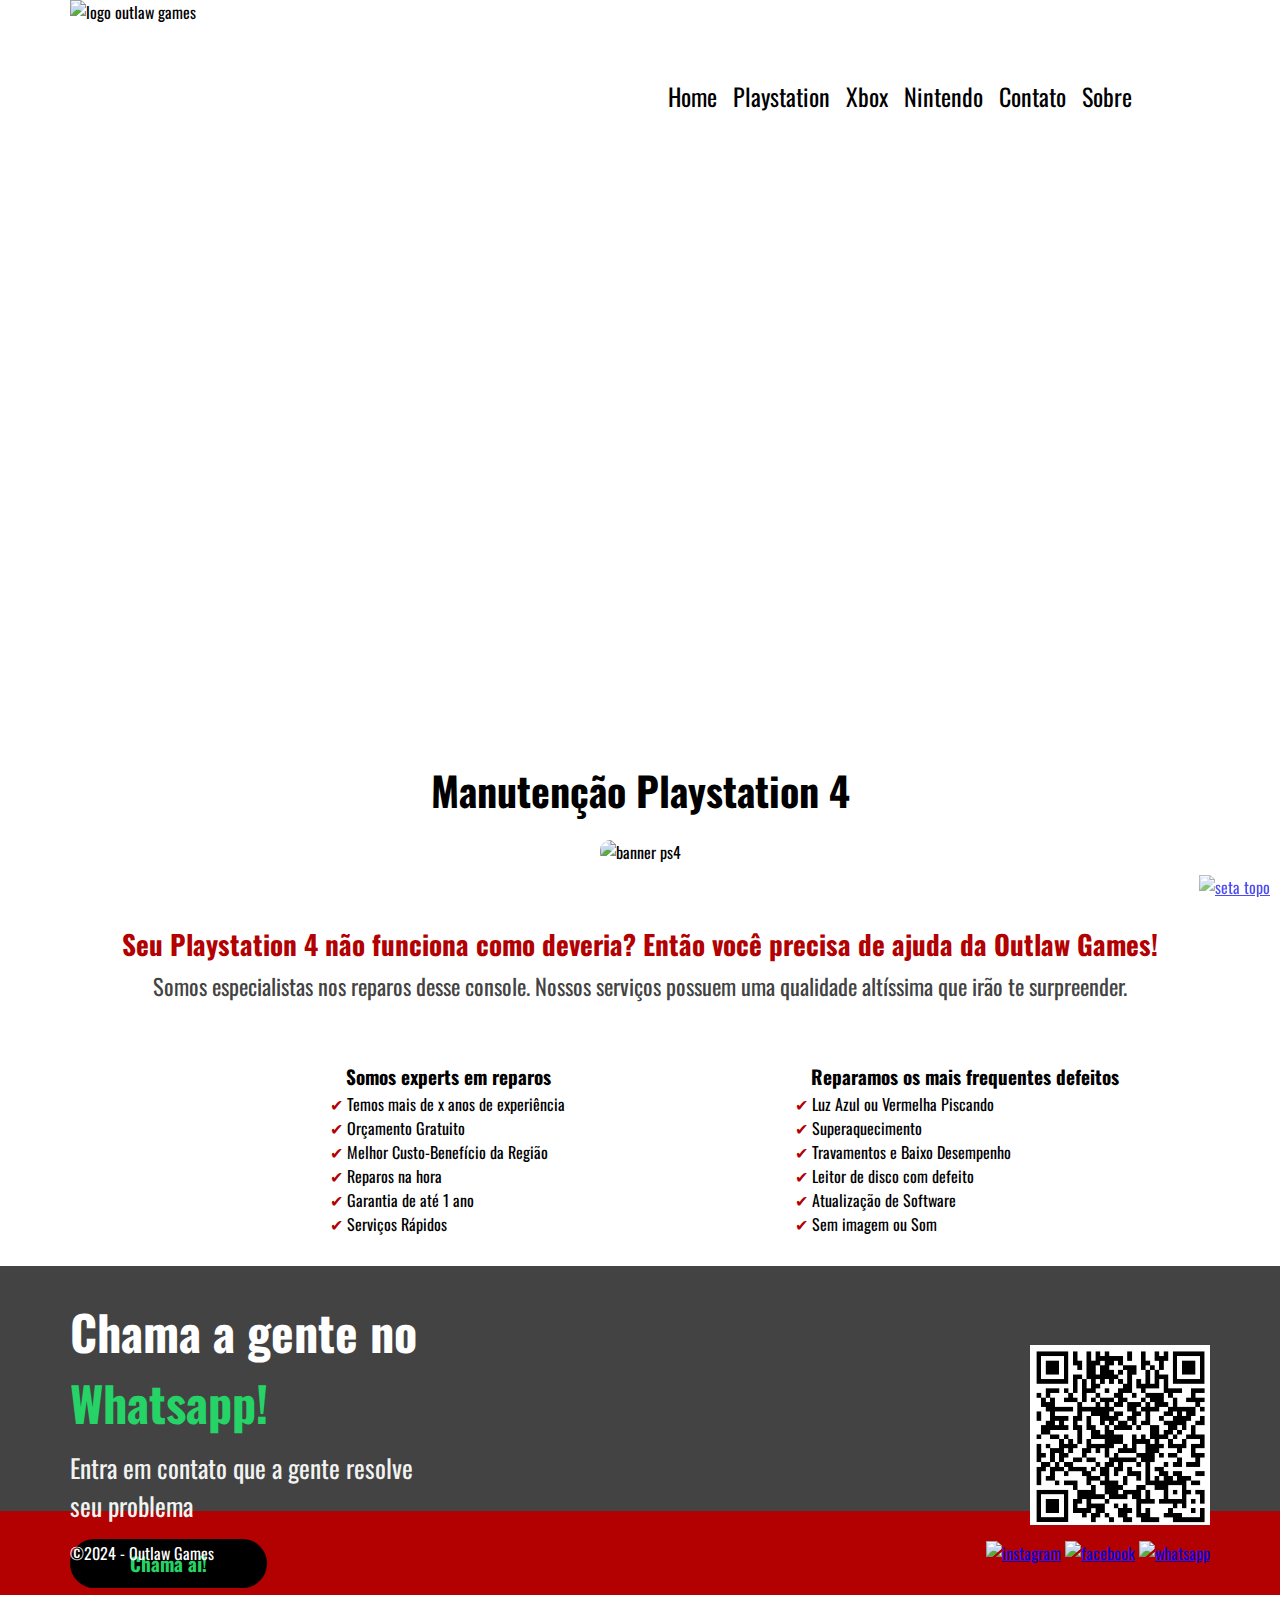
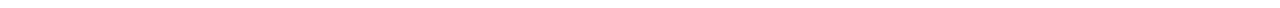
==== playstation/playstation4pro.html @ 86036681 "pagina ps4 concluida" ====
<!DOCTYPE html>
<html lang="pt-br">

<head>
    <meta charset="UTF-8">
    <meta name="viewport" content="width=device-width, initial-scale=1.0">
    <!-- Importante para SEO -->
    <title>Playstation 4</title>
    <!--Link com a folha de estilo -->
    <link rel="stylesheet" href="../style.css">
    <!-- Importante para SEO -->
    <meta name="description"
        content="Seu Playstation 4 está com defeito? Fale conosco e nós resolvemos agora o seu problema!">
    <!-- Define o favicon-->
    <link rel="icon" href="../img/logofinal99.png">
</head>

<body>
    <!-- Cabeçalho -->
    <header>
        <div class="FlexMenu">
            <div id="logo">
                <img src="../img/logofinal99.png" alt="logo outlaw games">
            </div>
            <nav>
                <input type="checkbox" id="check">
                <label for=check>&#x2630;
                </label>
                <ul>
                    <li><a href="../index.html">Home</a></li>
                    <li><a href="../playstation.html">Playstation</a></li>
                    <li><a href="../xbox.html">Xbox</a></li>
                    <li><a href="../nintendo.html">Nintendo</a></li>
                    <li><a href="../contato.html">Contato</a></li>
                    <li><a href="../sobre.html">Sobre</a></li>
                </ul>

            </nav>
        </div>
    </header>

    <!-- Conteúdo Principal -->
    <main class="Flex">
        <div class="Container">
            <h1 class="textbanner">Playstation 4</h1>
        </div>
    </main>

    <!-- Section Título e Imagem -->
    <section id="titleps4">
        <div class="Container">
            <div id="imgps4">
                <h2>Manutenção Playstation 4</h2>
                <img src="../img/bannerps4.jpg" alt="banner ps4">
            </div>
        </div>
    </section>

    <!-- Section Content -->
    <section id="txtcontent">
        <div class="Container">
            <h3>Seu Playstation 4 não funciona como deveria? Então você precisa de ajuda da Outlaw Games!</h3>
            <p>Somos especialistas nos reparos desse console. Nossos serviços possuem uma qualidade altíssima que irão
                te surpreender. </p>
        </div>
    </section>

    <!-- Section Serviços -->
    <section>
        <div class="Container">
            <div class="txtservicos">
                <div class="conteudoflex">
                    <h4>Somos experts em reparos</h4>
                    <p><span class = "simbolo">✔</span> Temos mais de x anos de experiência</p>
                    <p><span class = "simbolo">✔</span> Orçamento Gratuito</p>
                    <p><span class = "simbolo">✔</span> Melhor Custo-Benefício da Região</p>
                    <p><span class = "simbolo">✔</span> Reparos na hora</p>
                    <p><span class = "simbolo">✔</span> Garantia de até 1 ano</p>
                    <p><span class = "simbolo">✔</span> Serviços Rápidos</p>
                </div>
                <br>
                <div class="conteudoflex">
                    <h4>Reparamos os mais frequentes defeitos</h4>
                    <p><span class = "simbolo">✔</span> Luz Azul ou Vermelha Piscando</p>
                    <p><span class = "simbolo">✔</span> Superaquecimento</p>
                    <p><span class = "simbolo">✔</span> Travamentos e Baixo Desempenho</p>
                    <p><span class = "simbolo">✔</span> Leitor de disco com defeito</p>
                    <p><span class = "simbolo">✔</span> Atualização de Software</p>
                    <p><span class = "simbolo">✔</span> Sem imagem ou Som</p>
                </div>
            </div>
        </div>
    </section>

    <!-- Section youtube -->
   <section class = "zap">
    <div class= "Container FlexSection">
        <div class = "textzap">
            <h2>Chama a gente no <span class = "spanzap">Whatsapp!</span></h2>
            <p>Entra em contato que a gente resolve seu problema</p>
            <a href="https://api.whatsapp.com/send?phone=5511123456789" target="_blank" class="Buttonzap">Chama aí!</a>
        </div>
        <div class = "imagemzap">
            <img src="../img/qrcodezap.PNG" alt="qrcode zap">
        </div>
    </div>
   </section>

    <!-- Rodapé -->
    <footer>
        <div class="Container Flex">
            <div id="social">
                <a href="https://www.instagram.com/andradejao_/" target="_blank"><img src="../img/insta.png"
                        alt="instagram"></a>
                <a href="https://m.facebook.com/profile.php/?id=100014107095782" target="_blank"><img
                        src="../img/face.png" alt="facebook"></a>
                <a href="https://web.whatsapp.com/" target="_blank"><img src="../img/whats.png" alt="whatsapp"></a>
            </div>
            <div id="copyright">
                <p>©2024 - Outlaw Games</p>
            </div>

        </div>
    </footer>
    <a href="#logo" id="topo"><img src="../img/setacima.png" alt="seta topo"></a>
    <!-- Topo -->

</body>

</html>
---- style.css ----
/**
Folha de estilo do site outlawgames.com
@author João Andrade
*/

/* importar fontes */
@import url('https://fonts.googleapis.com/css2?family=Open+Sans:ital,wght@0,300..800;1,300..800&family=Orbitron:wght@400..900&display=swap%22');
@import url('https://fonts.googleapis.com/css2?family=Oswald:wght@200..700&display=swap'); 

/* variáveis globais */
:root {
    --vermelhoLayout: #B30000;
    --brancoLayout: #ffffff;
    --backgroundCard: #f1f3f1;
    --cinzaText: #434343;
    --pretoSombra: #000000;
    --corzap: #25d366;
}

/* CSS RESET */
* {
    margin: 0;
    padding: 0;
    border: 0;
    
}

/* ------------LAYOUT------------ */
    html {
        scroll-behavior: smooth;
    }

body {
    font-family: "Oswald", sans-serif;
    font-size: 1em;
}

.Container {
    margin: 0 auto;
    padding: 30px 15px 30px 15px;

}

.Flex, .FlexMenu {
    display: flex;
    justify-content: space-between;
    
}

.Flex {
    flex-direction: column;
}

.FlexServices {
    display: flex;
    align-items: center;
    flex-wrap: wrap;
    justify-content: space-evenly;
}

.FlexSection {
    display: flex;
    align-items: center;
}

/* Customização dos cards */


.FlexCard {
    display: flex;
    flex-wrap: wrap;
    justify-content: space-evenly;
}

.Card {
    margin-top: 30px;
    width: 338px;
    height: 520px;
    background-color: var(--backgroundCard);
    border: 1px solid var(--vermelhoLayout);
    border-radius: 25px;
    text-align: center;
}

.Card img {
    border-radius: 25px 25px 0px 0px;
}

.Card h3{
    margin: 15px 30px 0px 30px;
    font-size: 1.5em;
}

.Card p{
    padding: 10px 10px 50px 15px;
    text-align: center;
    color: var(--cinzaText);
    font-size: 1em;

}


.Button { /* Botão do cartão */
    text-decoration: none;
    background-color: var(--vermelhoLayout);
    color: var(--brancoLayout);
    padding: 10px 90px;
    border-radius: 25px;
    font-size: 1.2em;
    font-weight: 700;
}

.Button:hover { /* Botão do cartão */
    text-decoration: none;
    background-color: var(--vermelhoLayout);
    color: var(--brancoLayout);
    padding: 10px 90px;
    border-radius: 25px;
    font-size: 1.4em;
    font-weight: 700;
}

.Button2 { /* Botão do banner */
    text-decoration: none;
    background-color: var(--brancoLayout);
    color: var(--vermelhoLayout);
    padding: 10px 90px;
    border-radius: 25px;
    font-size: 1.2em;
    font-weight: 900;
}

.Buttonyt { /* Botão do youtube */
    text-decoration: none;
    background-color: var(--brancoLayout);
    color: var(--vermelhoLayout);
    padding: 10px 60px;
    border-radius: 25px;
    font-size: 1.2em;
    font-weight: 700;
}

.Buttonzap { /* Botão do zap */
    text-decoration: none;
    background-color: var(--pretoSombra);
    color: var(--corzap);
    padding: 10px 60px;
    border-radius: 25px;
    font-size: 1.2em;
    font-weight: 700;
}


.Container h2 {
    text-align: center;
}


/* Topo */

#topo {
    position: fixed;
    right: 10px;
    bottom: 1px;
    opacity: 0.7;
}


/* Smartphone portrait */
/* Cabeçalho */
header {
    height: 90px;
}

#logo img {
    width: 90px;
    height: 90px;
}

#check {
    display: none;
}
label {
    font-size: 3em;
    position: fixed;
    top: 25px;
    right: 3px;
    color: rgba(67, 67, 67, 0.7);
}

nav ul {
    position: fixed;
    list-style: none;
    background-color: rgba(255, 255, 255, 0.95);
    height: 100vh;
    top: 89px;
    right: -70%; /* estratégia para recolher o menu */
    width: 60%; 
    transition: all 0.5s;
    
}

/* Ativar o checkbox referente ao ul (lista) */
#check:checked~ul {
    right: 0;
}

nav ul li {
    border-bottom: 0.1px solid var(--pretoSombra);
    text-align: center;
    padding: 8px;
}
nav ul li a {
    color: var(--vermelhoLayout);
    text-decoration: none;
    font-size: 1.3em;

}

/* BANNER */
main {
    background: url(img/banner.jpg);
    height: 40vh; /* vh é altura da tela */
    background-size: cover;
    background-position: center;
    text-align: center;    
}

main h1 {
    font-family: "Orbitron", sans-serif;
    font-weight: 600;
    margin-bottom: 10px;
    color: var(--brancoLayout);
    font-size: 2em;
}
main h2 {
    display: none;
}

.textbanner {
    font-size: 3em;
}

/* RODAPÉ */
footer{
    background-color: var(--vermelhoLayout);
    color: var(--brancoLayout);
    text-align: center;
    flex-direction: column;
}

#social {
   margin-bottom: 10px;
   flex-direction: column;
}

/* Customização da Section Serviços */
#sectionServices {
    background-color: var(--pretoSombra);
}

#sectionTitle {
    text-align: center;
}

.TopicosSection img {
    border-radius: 10px;
    margin: 5px;
}

#sectionTitle h2 {
    font-size: 1.4em;
    margin-bottom: 15px;
    color: var(--brancoLayout);
}


/* Customização da section youtube */
#youtube {
    background-color: var(--vermelhoLayout);
    height: 260px;
}

#imagemyoutube {
    display: none;
}

#textyoutube h2 {
    font-size: 2.3em;
    margin-bottom: 10px;
    text-align: left;
}

#textyoutube p {
    font-size: 1.2em;
    margin-bottom: 25px;
}

#exclusivos {
    color: var(--brancoLayout);
    
}

/* Customizando título h2 do container */
.Container h2 {
    font-size: 2em;
}

/* Customizando Página Sobre */

/* Imagem Sobre */
#imgsobre img {
    height: 300px;
    width: 300px;
    border-radius: 150px;
    margin-bottom: 20px;
    border: solid var(--vermelhoLayout);
    
}

#imgsobre {
    text-align: center;
}

/* Texto Sobre */

#outlawtxt {
    color: var(--vermelhoLayout);
}

#txtsobre h2 {
    font-size: 1.9em;
    margin-bottom: 20px;
}


#txtsobre p {
    font-size: 1.1em;
    margin-top: 10px;
}

/* img página ps4 */

#imgps4 {
    text-align: center;
}

#imgps4 img {
    height: 250px;
    width: 350px;
    margin-top: 20px;
    border-radius: 10px;
}

/* Section do sub-título da página ps4 */
    #txtcontent {
        text-align: center;
    }
    #txtcontent h3 {
        margin-bottom: 5px;
        color: var(--vermelhoLayout);
    }
    #txtcontent p {
        text-align: justify;
        color: var(--cinzaText);
        font-size: 1em;
    }

/* Section texto dos serviços */
    .txtservicos {
        display: flex;
        flex-direction: column;
        text-align: left;
        margin-left: 30px;
    }
    .conteudoflex h4{
        font-size: 1.2em;
        margin-left: 16px;
        margin-bottom: 1px;
    }
    .conteudoflex p {
        font-size: 1em;
    }
    .simbolo {
        color: var(--vermelhoLayout);
    }

    /* Customização da section whatsapp */
.zap {
    background-color: var(--cinzaText);
    height: 245px;
}

.spanzap {
    color: var(--corzap);
}

.imagemzap {
    display: none;
}

.textzap h2 {
    font-size: 1.8em;
    margin-bottom: 10px;
    text-align: left;
    color: var(--brancoLayout);
}

.textzap p {
    font-size: 1.2em;
    margin-bottom: 25px;
    color: var(--backgroundCard)
}



/* Smartphone landscape */
@media (min-width: 576px) {
    /* Cabeçalho */

    .Container {
        max-width: 540px;
    }

    header {
        max-width: 540px;
        margin: auto;
    }
    } 
    .Flex {
        flex-direction: row-reverse;
        justify-content: space-between;
        align-items: center;
    }     
    /* BANNER */
    main {
        height: 65vh;
    }
    main h1 {
        font-size: 1.7em;
    }

    #social {
        margin-bottom: 0;
}

/* Tablet portrait */
@media (min-width: 768px) {
    .Container {
        max-width: 720px;
    }
    /* Cabeçalho */
    header{
        max-width: 720px;
        height: 145px;

    }
    label {
        font-size: 5em;
        top: 25px;
        right: 5px; 
    }
    #logo img {
        width: 150px;
        height: 150px;
    }
    .textbanner {
        font-size: 5em;
    }
    nav ul{
        top: 145px;
        right: -50%;
        width: 50%;
    }
    nav ul li a {
        font-size: 2.7em;
    }
    /* BANNER */
    main h1 {
        font-size: 2.3em;
        font-weight: 600;
        margin-bottom: 25px;
    }
    main h2 {
        display: block;
        font-size: 1.7em;
        margin-bottom: 50px;
        color: var(--brancoLayout);
        text-shadow: var(--pretoSombra) 0.05em 0.05em 0.05em;
    }


    /* Section Serviços */

    .TopicosSection img {
    border-radius: 10px;
    margin: 5px;
    }

    #sectionTitle h2 {
    font-size: 2.2em;
    margin-bottom: 20px;
    color: var(--brancoLayout);
    }

    /* Customizando section youtube */

    #youtube {
        height: 285px;
    }

    #imagemyoutube {
        display: block;
    }

    #imagemyoutube img {
        height: 200px;
        width: 200px;
    }
    
    #textyoutube h2 {
        font-size: 2.9em;
        margin-bottom: 10px;
    }
    
    #textyoutube p {
        font-size: 1.6em;
        margin-bottom: 25px;
    }

    /* Seção Sobre */
    #txtsobre h2 {
        font-size: 2.5em;
    }
    #txtsobre p {
        font-size: 1.5em;
    }

/* Section do sub-título da página ps4 */

#txtcontent h3 {
    font-size: 1.7em;
}
#txtcontent p {
    font-size: 1.4em;
}

    /* img página ps4 */

    #imgps4 h2 {
        font-size: 2.5em;
    }
    
    #imgps4 img {
        height: 400px;
        width: 700px;
    }

    /* Customizando section youtube */

    
    .textzap h2 {
        font-size: 2.9em;
        margin-bottom: 10px;
    }
    
    .textzap p {
        font-size: 1.6em;
        margin-bottom: 25px;
    }

}

/* Tablet landscape */
@media (min-width: 992px) {
    .Container {
        max-width: 960px;
    }
    header {
        max-width: 960px;

    }
}

/* PC ou Notebook ruim (HD-)*/
@media (min-width: 1200px) {
    .Container {
        max-width: 1140px;
   }
   header {
    max-width: 1140px;

}
    label{
        display: none;
    }

    nav ul {
        position: static;
        width: 100%;
        height: auto;
        background-color: var(--brancoLayout);
        margin: 70px;
    }
    nav ul li {
        border: 0;
        float: left;
    }
    nav ul li a {
        color: var(--pretoSombra);
        font-size: 1.5em;
    }

    nav ul li a:hover {
        color: var(--vermelhoLayout);
    }


   /* BANNER */
   main {
    height: 65vh;
   }

   main h1 {
    font-size: 3em;
   }
   main h2 {
    font-size: 1.5em;
    text-shadow: var(--pretoSombra) 0.05em 0.05em 0.05em;
   }

   /* Customizando youtube */
   #textyoutube h2 {
    font-size: 3em;
    margin-bottom: 10px;
}

#textyoutube p {
    font-size: 1.6em;
    margin-bottom: 25px;
}

#imagemyoutube img {
    margin-left: 200px;
    height: 220px;
    width: 220px;
}

/* Seção Sobre */
#txtsobre h2 {
        font-size: 2.5em;
}
#txtsobre p {
        font-size: 1.1em;
}

/* Section do sub-título da página ps4 */

#txtcontent h3 {
    font-size: 1.7em;
}
#txtcontent p {
    font-size: 1.4em;

}

    /* img página ps4 */

    #imgps4 h2 {
        font-size: 2.5em;
    }
    
    #imgps4 img {
        height: 400px;
        width: 700px;
    }

        /* Section texto dos serviços */
        .txtservicos {
            display: flex;
            flex-direction: row;
        }

        #txtcontent p {
            text-align: center;

        }

    .conteudoflex {
        margin-left: 230px;
    }

    /* Customizando zap */
   .textzap h2 {
    font-size: 3em;
    margin-bottom: 10px;
}
    .textzap p {
    font-size: 1.6em;
    margin-bottom: 25px;
}

    .imagemzap {
    display: block;
}
    .imagemzap img {
    margin-left: 600px;
    height: 180px;
    width: 180px;
}
        
        
}

/* PC ou Notebook ou Tv FULL HD+ */
@media (min-width: 1400px) {
    .Container {
        max-width: 1360px;
    }
    header {
        max-width: 1360px;

    }

}
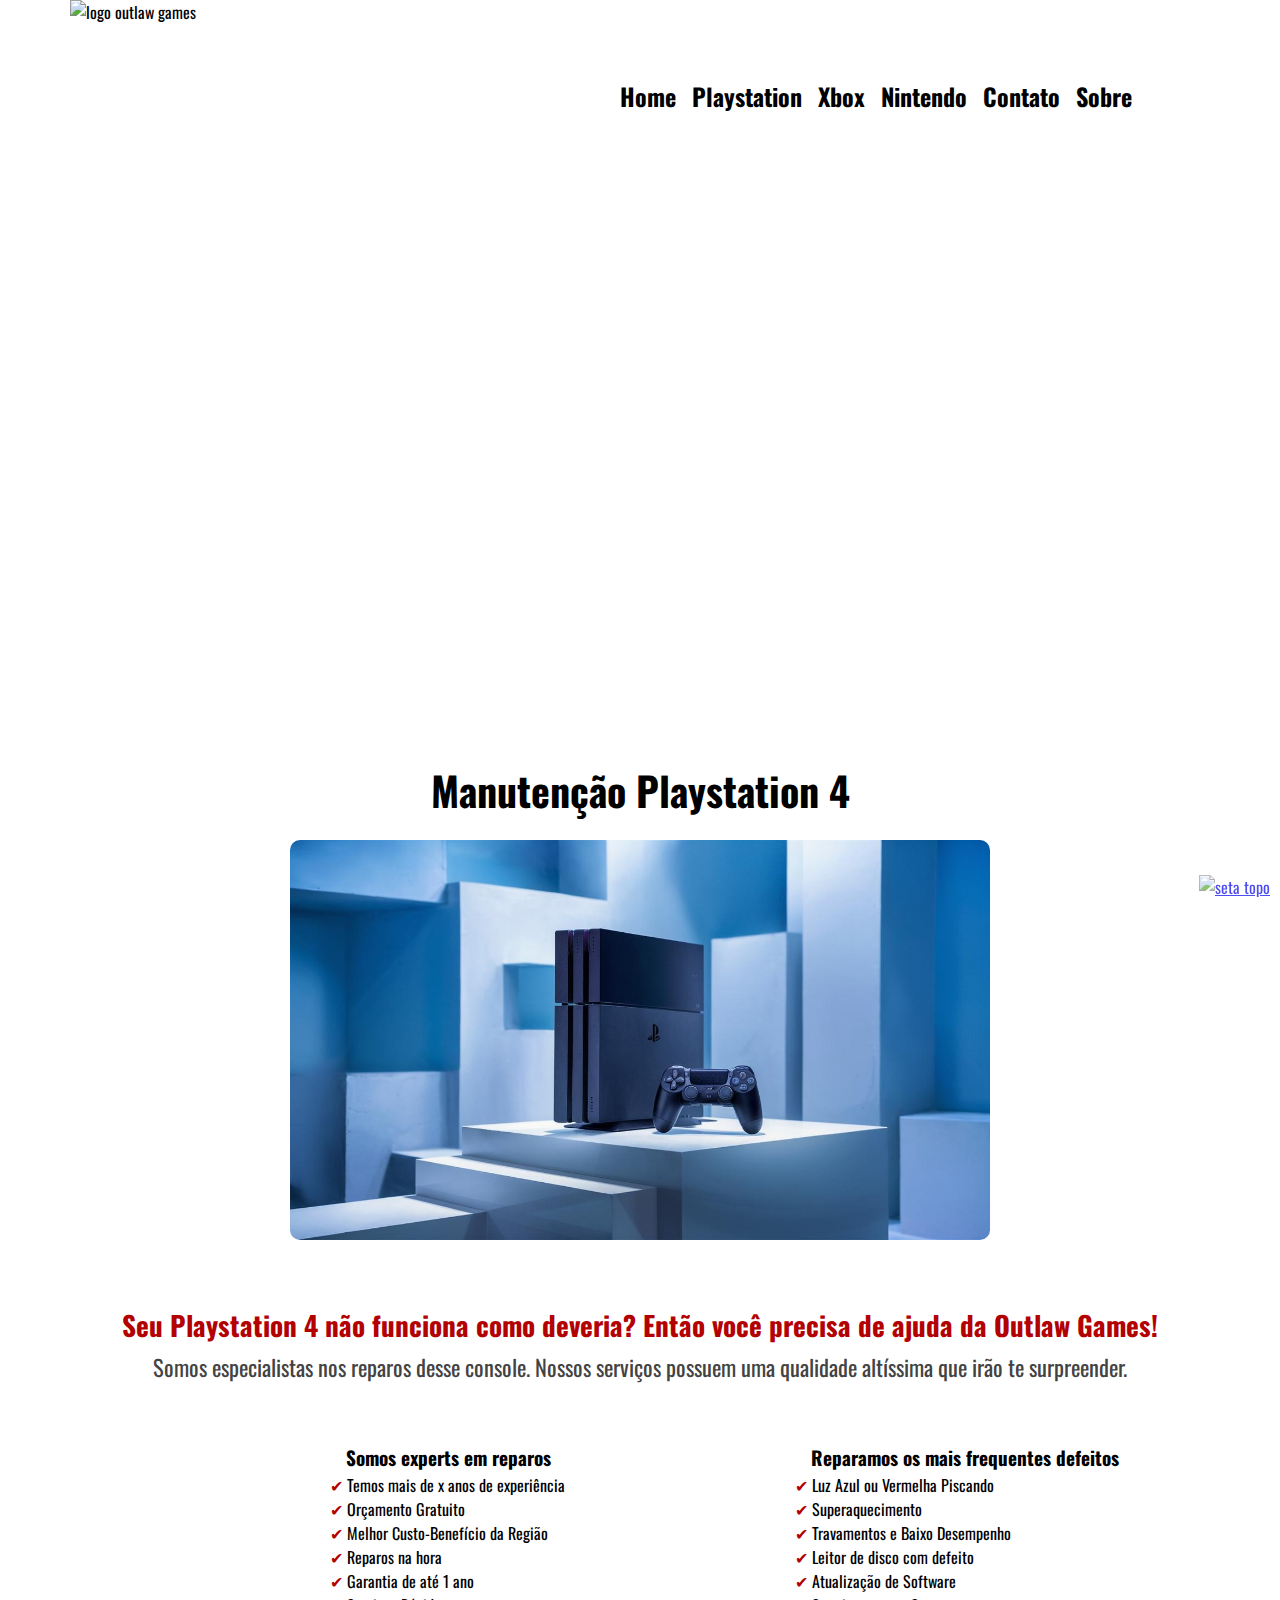
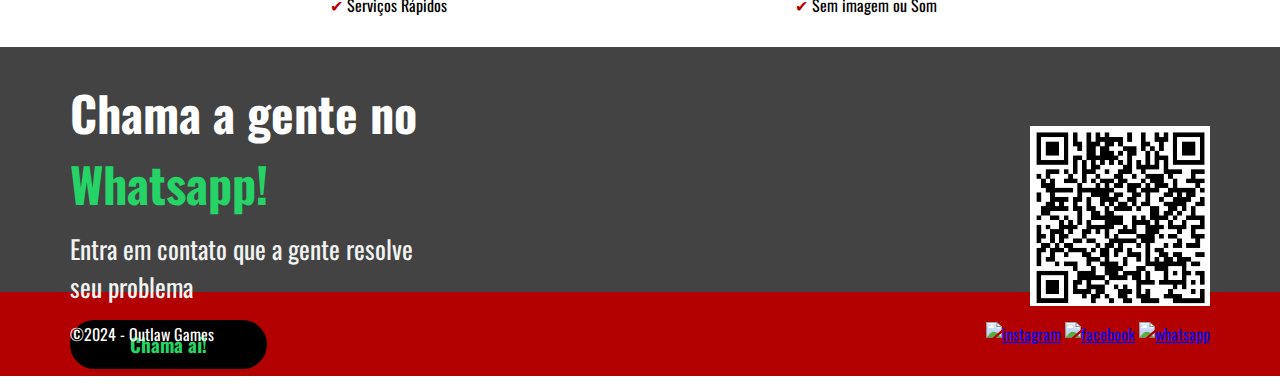
==== commit b3527328: "pagina ps5 completa" ====
--- a/playstation/playstation4pro.html
+++ b/playstation/playstation4pro.html
@@ -51,7 +51,7 @@
         <div class="Container">
             <div id="imgps4">
                 <h2>Manutenção Playstation 4</h2>
-                <img src="../img/bannerps4.jpg" alt="banner ps4">
+                <img src="../img/play4pag.jfif" alt="banner ps4">
             </div>
         </div>
     </section>
--- a/style.css
+++ b/style.css
@@ -191,7 +191,7 @@
 nav ul {
     position: fixed;
     list-style: none;
-    background-color: rgba(255, 255, 255, 0.95);
+    background-color: rgba(60, 60, 60, 0.95);
     height: 100vh;
     top: 89px;
     right: -70%; /* estratégia para recolher o menu */
@@ -214,6 +214,7 @@
     color: var(--vermelhoLayout);
     text-decoration: none;
     font-size: 1.3em;
+    font-weight: 900;
 
 }
 
